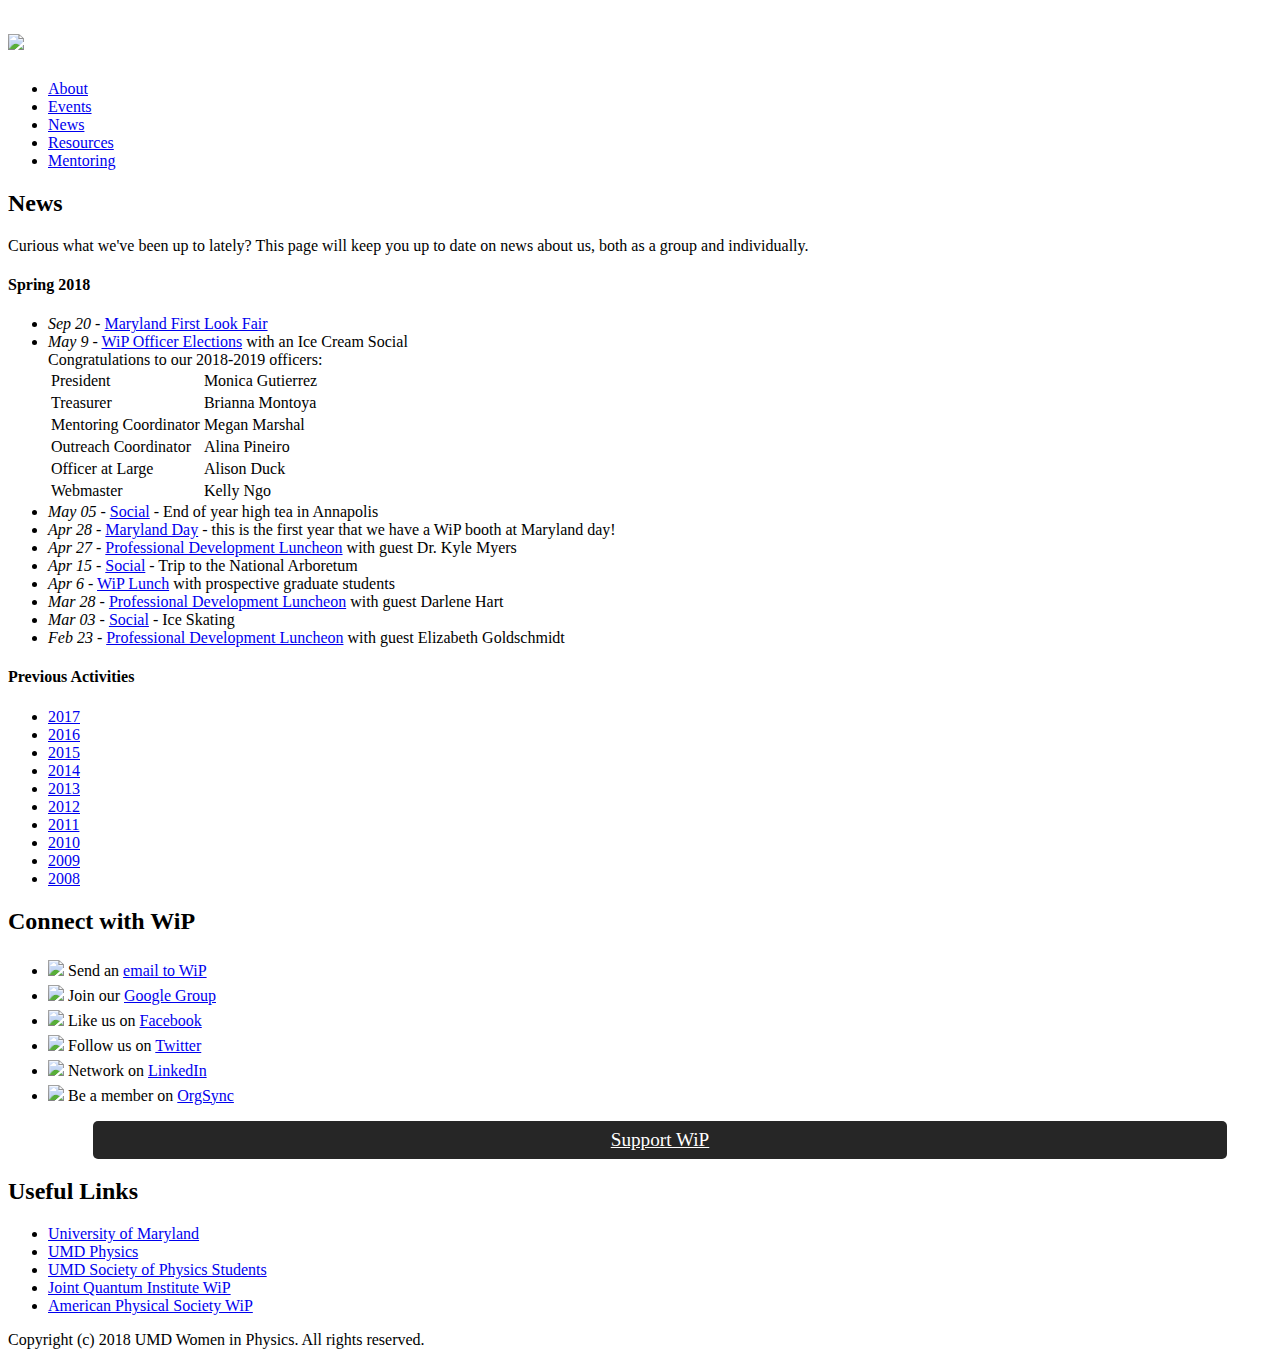
==== news 13.html @ 52fbc9cb "moar chiken hehe" ====
<!DOCTYPE html>
<!-- ********************************************************************************** -->
<head>
<title>UMD WiP News</title>
<link href="default.css" rel="stylesheet" type="text/css" />
<meta name="viewport" content="width=device-width, initial-scale=1"/>
</head>
<!-- ********************************************************************************** -->
<body>
<div id="header-wrapper">
	<div id="logo">
		<h1><a href="index.html"><img src="images/WiP_UMD.jpg" width="350px;"/></a></h1>
	</div>
	<div id="menu">
		<ul>
			<!--<li><a href="index.html">Home</a></li>-->
			<li><a href="about.html">About</a></li>
			<li><a href="events.html">Events</a></li>
			<li><a href="news.html">News</a></li>
			<li><a href="resources.html">Resources</a></li>
			<li><a href="mentoring.html">Mentoring</a></li>
			<!--li><a href="support.html">Support WiP</a></li-->
		</ul>
	</div>
</div>
<!-- ********************************************************************************** -->
<div id="content">
	<div id="box2">
		<h2>News</h2>
			<p>Curious what we've been up to lately? This page will keep you up to date on news about us, both as a group and individually.</p>
			
			<h4>Spring 2018</h4>
			<ul class="news">
				<li><i>Sep 20</i> - <a target="_blank" href="https://www.facebook.com/WomenInPhysicsUMD/photos/a.506485879445498/1938920132868725/?type=3&theater">Maryland First Look Fair</a>
					<br>
				<li><i>May 9</i> - <a href="https://www.facebook.com/events/365253457293953/">WiP Officer Elections</a> with an Ice Cream Social<br>
					Congratulations to our 2018-2019 officers:<br>
					<table>
					<tbody>
						<tr><td>President</td><td>Monica Gutierrez</td></tr>
						<tr><td>Treasurer</td><td>Brianna Montoya</td></tr>
						<tr><td>Mentoring Coordinator</td><td>Megan Marshal</td></tr>
						<tr><td>Outreach Coordinator</td><td>Alina Pineiro</td></tr>
						<tr><td>Officer at Large</td><td>Alison Duck</td></tr>
						<tr><td>Webmaster</td><td>Kelly Ngo</td></tr>
					</tbody>
					</table>
				</li>
				<li>
					<i>May 05</i> - <a href="https://www.facebook.com/events/1772487879441112/">Social</a> - End of year high tea in Annapolis
				</li>
				<li>
					<i>Apr 28</i> - <a href="https://www.facebook.com/media/set/?set=a.1741145322646208.1073741846.455898434504243&type=1&l=cd46a41616">Maryland Day</a> - this is the first year that we have a WiP booth at Maryland day!
				</li>
				<li>
					<i>Apr 27</i> - <a href="https://www.facebook.com/events/148682905970797/">Professional Development Luncheon</a> with guest Dr. Kyle Myers
				</li>
				<li>
					<i>Apr 15</i> - <a href="https://www.facebook.com/events/439144779879408/">Social</a> - Trip to the National Arboretum
				</li>
				<li>
					<i>Apr 6</i> - <a href="https://www.facebook.com/events/232488750635075/">WiP Lunch</a> with prospective graduate students
				</li>
				<li>
					<i>Mar 28</i> - <a href="https://www.facebook.com/events/1750161008337836/">Professional Development Luncheon</a> with guest Darlene Hart
				</li>
				<li>
					<i>Mar 03</i> - <a href="https://www.facebook.com/events/203157993762831/">Social</a> - Ice Skating
				</li>
				<li>
					<i>Feb 23</i> - <a href="https://www.facebook.com/events/323409698063846/">Professional Development Luncheon</a> with guest Elizabeth Goldschmidt
				</li>
			</ul>

			<h4>Previous Activities</h4>
			<div class="listh">
			<ul>
				<li><a href="history/2017.html">2017</a></li>
				<li><a href="history/2016.html">2016</a></li>
				<li><a href="history/2015.html">2015</a></li>
				<li><a href="history/2014.html">2014</a></li>
				<li><a href="history/2013.html">2013</a></li>
				<li><a href="history/2012.html">2012</a></li>
				<li><a href="history/2011.html">2011</a></li>
				<li><a href="history/2010.html">2010</a></li>
				<li><a href="history/2009.html">2009</a></li>
				<li><a href="history/2008.html">2008</a></li>
			</ul>
			</div>
	</div>
	<!-- ********************************************************************************** -->
	<!-- Left sidebar BEGINS here-->
	<div id="box1">
		<h2>Connect with WiP</h2>
		<ul>
			<li>
				<a href="mailto:WiP@physics.umd.edu" target="blank"><img src="images/icon_mail.png" width="20px" style="margin-top:5px"/></a> Send an 
				<a href="mailto:WiP@physics.umd.edu" target="blank">email to WiP</a>
			</li>
			<li>
				<a href="http://groups.google.com/group/wip_umd" target="blank"><img src="images/icon_google.png" width="20px" style="margin-top:5px"/></a>
				Join our <a href="http://groups.google.com/group/wip_umd" target="blank">Google Group</a><!-- mailing list-->
			</li>
			<li>
				<a href="https://www.facebook.com/pages/Women-in-Physics-UMD-Chapter/455898434504243" target="blank"><img src="images/icon_facebook.png" width="20px" style="margin-top:5px"/></a>
				  Like us on <a href="https://www.facebook.com/pages/Women-in-Physics-UMD-Chapter/455898434504243" target="blank">Facebook</a>
			</li>
			<li>
				<a href="https://twitter.com/UMD_WiP" target="blank"><img src="images/icon_twitter.png" width="20px" style="margin-top:5px"/></a>
				 Follow us on <a href="https://twitter.com/UMD_WiP" target="blank">Twitter</a>
			</li>
			<li>
				<a href="http://www.linkedin.com/groups?gid=5143454" target="blank"><img src="images/icon_linkedin.png" width="22px" style="margin-top:5px"/></a>
				Network on <a href="http://www.linkedin.com/groups?gid=5143454" target="blank">LinkedIn</a>
			</li>
			<li>
				<a href="https://orgsync.com/95039/chapter" target="blank"><img src="images/icon_orgsync.png" width="20px" style="margin-top:5px"/></a>
				Be a member on <a href="https://orgsync.com/95039/chapter" target="blank">OrgSync</a>
			</li>
		</ul>

		<!--Support WiP button-->
		<ul>
		<div style="margin: 0 auto; padding: .5em 1.0em;	background: #262626; border-radius: 5px; text-align: center; width:90%;">
			<a href="support.html" style="color:#ffffff; font-size:1.2em;">Support WiP</a>
		</div>
		</ul>
		
		<h2>Useful Links</h2>
		<ul>
			<li><a href="http://www.umd.edu/" target="_blank">University of Maryland</a></li>
			<li><a href="http://umdphysics.umd.edu/" target="_blank">UMD Physics</a></li>
			<li><a href="https://sites.google.com/a/terpmail.umd.edu/umdsps/home" target="_blank">UMD Society of Physics Students</a></li>
			<li><a href="http://pfc.umd.edu/about/jqi-women-in-physics" target="_blank">Joint Quantum Institute WiP</a></li>
			<li><a href="http://www.aps.org/programs/women/index.cfm" target="_blank">American Physical Society WiP</a></li>
		</ul>
	</div>
	<!-- Left sidebar ENDS here-->
</div>
<!-- ********************************************************************************** -->
<div id="footer">
	<p>Copyright (c) 2018 UMD Women in Physics. All rights reserved.</p>
</div>
<!-- ********************************************************************************** -->
</body>
</html>
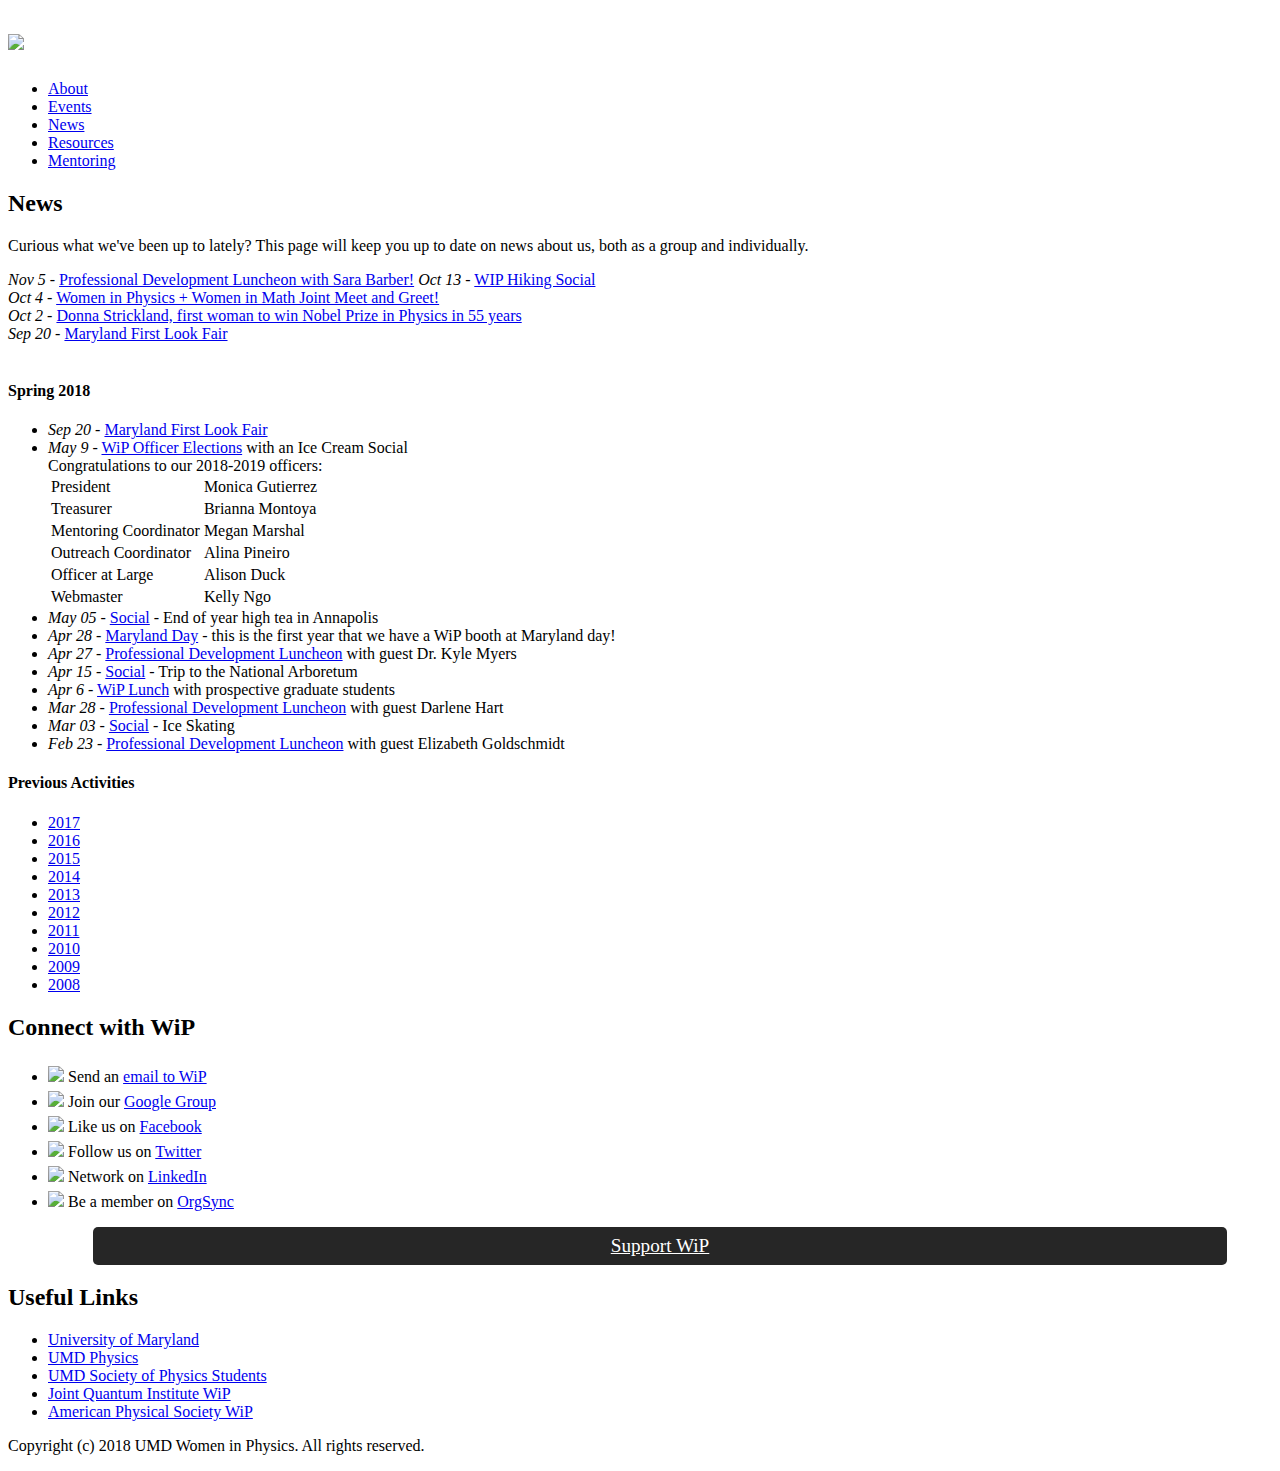
==== commit 02be0845: "I'm so hungryyyyy" ====
--- a/news 13.html
+++ b/news 13.html
@@ -28,7 +28,18 @@
 	<div id="box2">
 		<h2>News</h2>
 			<p>Curious what we've been up to lately? This page will keep you up to date on news about us, both as a group and individually.</p>
-			
+
+			<li>
+								<i>Nov 5</i> - <a target="_blank" href="https://www.facebook.com/events/2183180395085377/">Professional Development Luncheon with Sara Barber!</a>
+								<i>Oct 13</i> - <a target="_blank" href="https://www.facebook.com/events/307043076550538/">WIP Hiking Social</a>
+								<br>
+								<li><i>Oct 4</i> - <a target="_blank" href="https://www.facebook.com/events/2139548302927569/">Women in Physics + Women in Math Joint Meet and Greet!</a>
+								<br>
+								<li><i>Oct 2</i> - <a target="_blank" href="https://en.unesco.org/news/donna-strickland-first-women-win-nobel-prize-physics-55-years/">Donna Strickland, first woman to win Nobel Prize in Physics in 55 years</a>
+								<br>
+								<li><i>Sep 20</i> - <a target="_blank" href="https://www.facebook.com/WomenInPhysicsUMD/photos/a.506485879445498/1938920132868725/?type=3&theater">Maryland First Look Fair</a>
+								<br>
+								<br>
 			<h4>Spring 2018</h4>
 			<ul class="news">
 				<li><i>Sep 20</i> - <a target="_blank" href="https://www.facebook.com/WomenInPhysicsUMD/photos/a.506485879445498/1938920132868725/?type=3&theater">Maryland First Look Fair</a>
@@ -94,7 +105,7 @@
 		<h2>Connect with WiP</h2>
 		<ul>
 			<li>
-				<a href="mailto:WiP@physics.umd.edu" target="blank"><img src="images/icon_mail.png" width="20px" style="margin-top:5px"/></a> Send an 
+				<a href="mailto:WiP@physics.umd.edu" target="blank"><img src="images/icon_mail.png" width="20px" style="margin-top:5px"/></a> Send an
 				<a href="mailto:WiP@physics.umd.edu" target="blank">email to WiP</a>
 			</li>
 			<li>
@@ -125,7 +136,7 @@
 			<a href="support.html" style="color:#ffffff; font-size:1.2em;">Support WiP</a>
 		</div>
 		</ul>
-		
+
 		<h2>Useful Links</h2>
 		<ul>
 			<li><a href="http://www.umd.edu/" target="_blank">University of Maryland</a></li>
